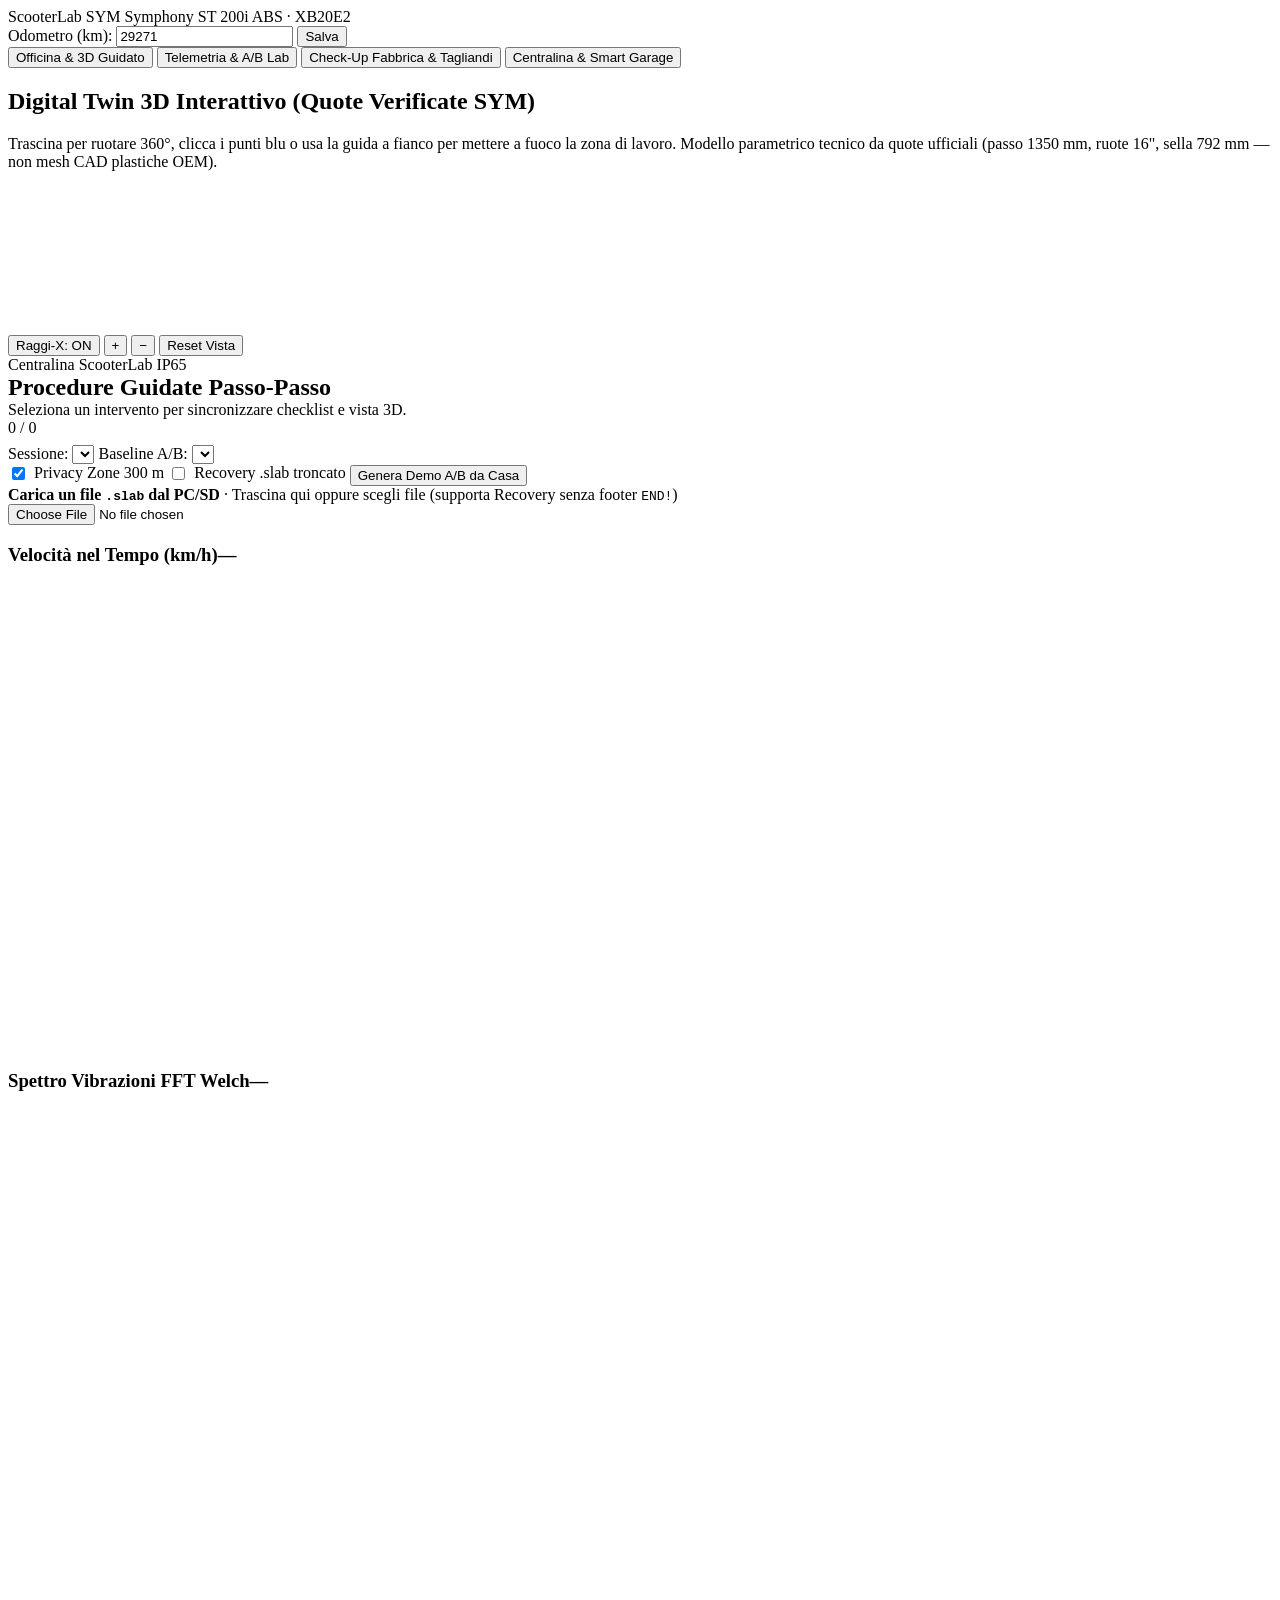
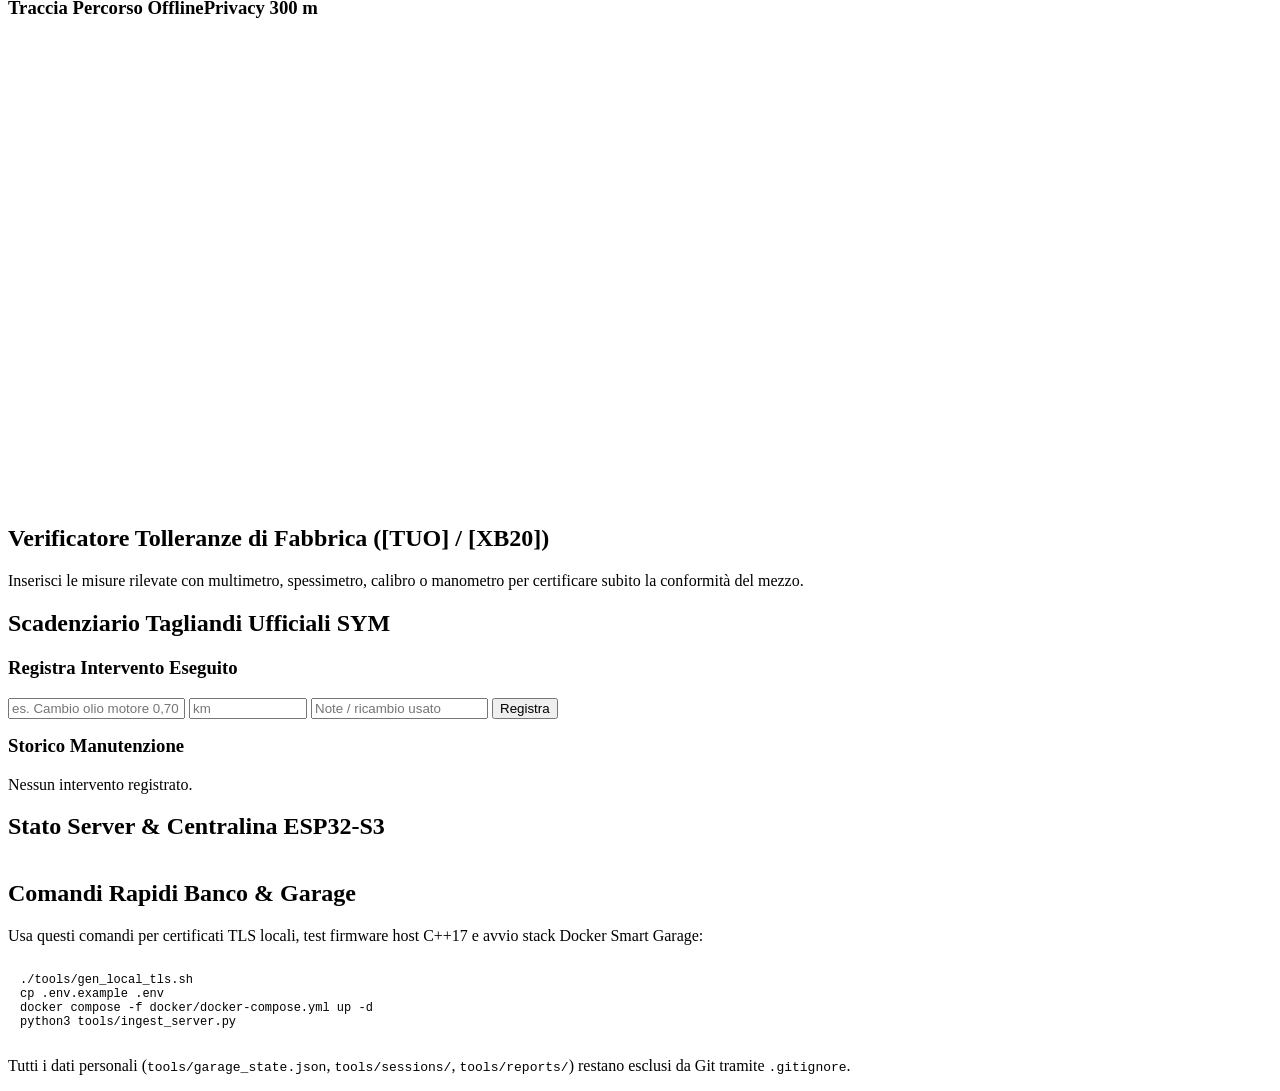
==== tools/webapp/index.html @ 6ecf1064 "feat(TASK-APP-01): add ADR-0008 Smart Garage Web App, guided procedures & offline 3D twin (closes #2" ====
<!DOCTYPE html>
<html lang="it">
<head>
  <meta charset="utf-8" />
  <meta name="viewport" content="width=device-width, initial-scale=1, viewport-fit=cover" />
  <title>ScooterLab · Smart Garage Companion (SYM Symphony ST 200i)</title>
  <link rel="stylesheet" href="/styles.css" />
</head>
<body>
  <header class="topbar">
    <div class="wrap">
      <div class="topbar__inner">
        <div class="brand">
          <span class="brand__arc" aria-hidden="true"></span>
          <span>ScooterLab <span class="brand__sub">SYM Symphony ST 200i ABS · XB20E2</span></span>
        </div>
        <div class="odom-pill">
          <label for="odom-input">Odometro (km):</label>
          <input id="odom-input" type="number" step="0.1" min="0" value="29271" />
          <button id="odom-save" class="btn btn--sm btn--primary" type="button">Salva</button>
        </div>
      </div>
      <nav class="tabs" role="tablist" aria-label="Sezioni Smart Garage">
        <button class="tab-btn" role="tab" aria-selected="true" data-tab="garage3d">Officina &amp; 3D Guidato</button>
        <button class="tab-btn" role="tab" aria-selected="false" data-tab="telemetry">Telemetria &amp; A/B Lab</button>
        <button class="tab-btn" role="tab" aria-selected="false" data-tab="checkup">Check-Up Fabbrica &amp; Tagliandi</button>
        <button class="tab-btn" role="tab" aria-selected="false" data-tab="device">Centralina &amp; Smart Garage</button>
      </nav>
    </div>
  </header>

  <main class="wrap">
    <div id="auth-banner" class="alert-box" style="display:none; margin-bottom:14px;">
      <strong>Accesso remoto protetto:</strong> inserisci il Bearer Token configurato in <code>.env</code> per abilitare le API da rete LAN/Tailscale.
      <div class="control-group" style="margin-top:8px;">
        <input id="token-input" type="password" placeholder="SCOOTERLAB_BEARER_TOKEN" />
        <button id="token-save" class="btn btn--primary btn--sm" type="button">Sblocca</button>
      </div>
    </div>

    <!-- TAB 1: OFFICINA & 3D GUIDATO -->
    <section id="tab-garage3d" class="panel is-active" role="tabpanel">
      <div class="grid-2">
        <div class="card">
          <h2 class="card__title">Digital Twin 3D Interattivo (Quote Verificate SYM)</h2>
          <p class="muted" style="margin:0 0 10px;">Trascina per ruotare 360°, clicca i punti blu o usa la guida a fianco per mettere a fuoco la zona di lavoro. Modello parametrico tecnico da quote ufficiali (passo 1350 mm, ruote 16", sella 792 mm — non mesh CAD plastiche OEM).</p>
          <div class="viewer-wrap">
            <canvas id="scooter-canvas" aria-label="Modello 3D interattivo SYM Symphony ST 200i"></canvas>
            <div class="viewer-toolbar">
              <div class="control-group">
                <button id="btn-xray" class="btn btn--sm btn--primary" type="button">Raggi-X: ON</button>
                <button id="btn-zoom-in" class="btn btn--sm" type="button">+</button>
                <button id="btn-zoom-out" class="btn btn--sm" type="button">−</button>
                <button id="btn-reset3d" class="btn btn--sm" type="button">Reset Vista</button>
              </div>
              <span class="mono muted" id="active-part-label">Centralina ScooterLab IP65</span>
            </div>
          </div>
          <div id="part-chips" class="part-chips"></div>
        </div>

        <div class="card">
          <div class="toolbar-row" style="margin-bottom:8px;">
            <div>
              <h2 class="card__title" style="margin:0;">Procedure Guidate Passo-Passo</h2>
              <div class="muted" id="proc-meta">Seleziona un intervento per sincronizzare checklist e vista 3D.</div>
            </div>
            <span class="badge mono" id="proc-progress-badge">0 / 0</span>
          </div>
          <div id="proc-tabs" class="proc-tabs"></div>
          <div id="proc-steps" class="step-list"></div>
        </div>
      </div>
    </section>

    <!-- TAB 2: TELEMETRIA & A/B LAB -->
    <section id="tab-telemetry" class="panel" role="tabpanel">
      <div class="card">
        <div class="toolbar-row">
          <div class="control-group">
            <label for="sess-select" class="mono muted">Sessione:</label>
            <select id="sess-select"></select>
            <label for="base-select" class="mono muted">Baseline A/B:</label>
            <select id="base-select"></select>
          </div>
          <div class="control-group">
            <label class="chip" style="display:inline-flex;align-items:center;gap:6px;">
              <input id="privacy-toggle" type="checkbox" checked /> Privacy Zone 300 m
            </label>
            <label class="chip" style="display:inline-flex;align-items:center;gap:6px;">
              <input id="recover-toggle" type="checkbox" /> Recovery .slab troncato
            </label>
            <button id="btn-demo" class="btn btn--primary" type="button">Genera Demo A/B da Casa</button>
          </div>
        </div>

        <div id="dropzone" class="dropzone">
          <div>
            <strong>Carica un file <code>.slab</code> dal PC/SD</strong>
            <span class="muted"> · Trascina qui oppure scegli file (supporta Recovery senza footer <code>END!</code>)</span>
          </div>
          <input id="file-input" type="file" accept=".slab" />
        </div>
      </div>

      <div id="kpi-grid" class="grid-kpi"></div>

      <div class="charts-grid">
        <div class="chart-box">
          <h3><span>Velocità nel Tempo (km/h)</span><span class="mono muted" id="speed-meta">—</span></h3>
          <svg id="svg-speed" class="svg-chart" viewBox="0 0 600 220"></svg>
        </div>
        <div class="chart-box">
          <h3><span>Spettro Vibrazioni FFT Welch</span><span class="mono muted" id="fft-meta">—</span></h3>
          <svg id="svg-fft" class="svg-chart" viewBox="0 0 600 220"></svg>
        </div>
        <div class="chart-box">
          <h3><span>Traccia Percorso Offline</span><span class="mono muted" id="track-meta">Privacy 300 m</span></h3>
          <svg id="svg-track" class="svg-chart" viewBox="0 0 600 220"></svg>
        </div>
      </div>
    </section>

    <!-- TAB 3: CHECK-UP FABBRICA & TAGLIANDI -->
    <section id="tab-checkup" class="panel" role="tabpanel">
      <div class="grid-2">
        <div class="card">
          <h2 class="card__title">Verificatore Tolleranze di Fabbrica ([TUO] / [XB20])</h2>
          <p class="muted" style="margin:0 0 12px;">Inserisci le misure rilevate con multimetro, spessimetro, calibro o manometro per certificare subito la conformità del mezzo.</p>
          <div id="specs-list"></div>
        </div>

        <div class="card">
          <h2 class="card__title">Scadenziario Tagliandi Ufficiali SYM</h2>
          <div id="maint-schedule" style="margin-bottom:16px;"></div>

          <h3 class="card__title">Registra Intervento Eseguito</h3>
          <form id="maint-form" class="control-group" style="margin-top:8px;">
            <input id="maint-item" type="text" placeholder="es. Cambio olio motore 0,70 L + filtro" required style="flex:1 1 200px;" />
            <input id="maint-km" type="number" step="0.1" placeholder="km" required style="width:110px;" />
            <input id="maint-notes" type="text" placeholder="Note / ricambio usato" style="flex:1 1 160px;" />
            <button class="btn btn--primary" type="submit">Registra</button>
          </form>

          <h3 class="card__title" style="margin-top:16px;">Storico Manutenzione</h3>
          <div id="maint-log" class="muted">Nessun intervento registrato.</div>
        </div>
      </div>
    </section>

    <!-- TAB 4: CENTRALINA & SMART GARAGE -->
    <section id="tab-device" class="panel" role="tabpanel">
      <div class="grid-2">
        <div class="card">
          <h2 class="card__title">Stato Server &amp; Centralina ESP32-S3</h2>
          <div id="device-status" class="stack" style="display:grid;gap:10px;margin-top:10px;"></div>
        </div>
        <div class="card">
          <h2 class="card__title">Comandi Rapidi Banco &amp; Garage</h2>
          <p class="muted">Usa questi comandi per certificati TLS locali, test firmware host C++17 e avvio stack Docker Smart Garage:</p>
          <pre class="mono" style="background:var(--bg);padding:12px;border-radius:8px;border:1px solid var(--line);overflow:auto;font-size:12px;">./tools/gen_local_tls.sh
cp .env.example .env
docker compose -f docker/docker-compose.yml up -d
python3 tools/ingest_server.py</pre>
          <p class="muted">Tutti i dati personali (<code>tools/garage_state.json</code>, <code>tools/sessions/</code>, <code>tools/reports/</code>) restano esclusi da Git tramite <code>.gitignore</code>.</p>
        </div>
      </div>
    </section>
  </main>

  <div id="toast" class="toast" role="status" aria-live="polite"></div>

  <script type="module" src="/app.js"></script>
</body>
</html>
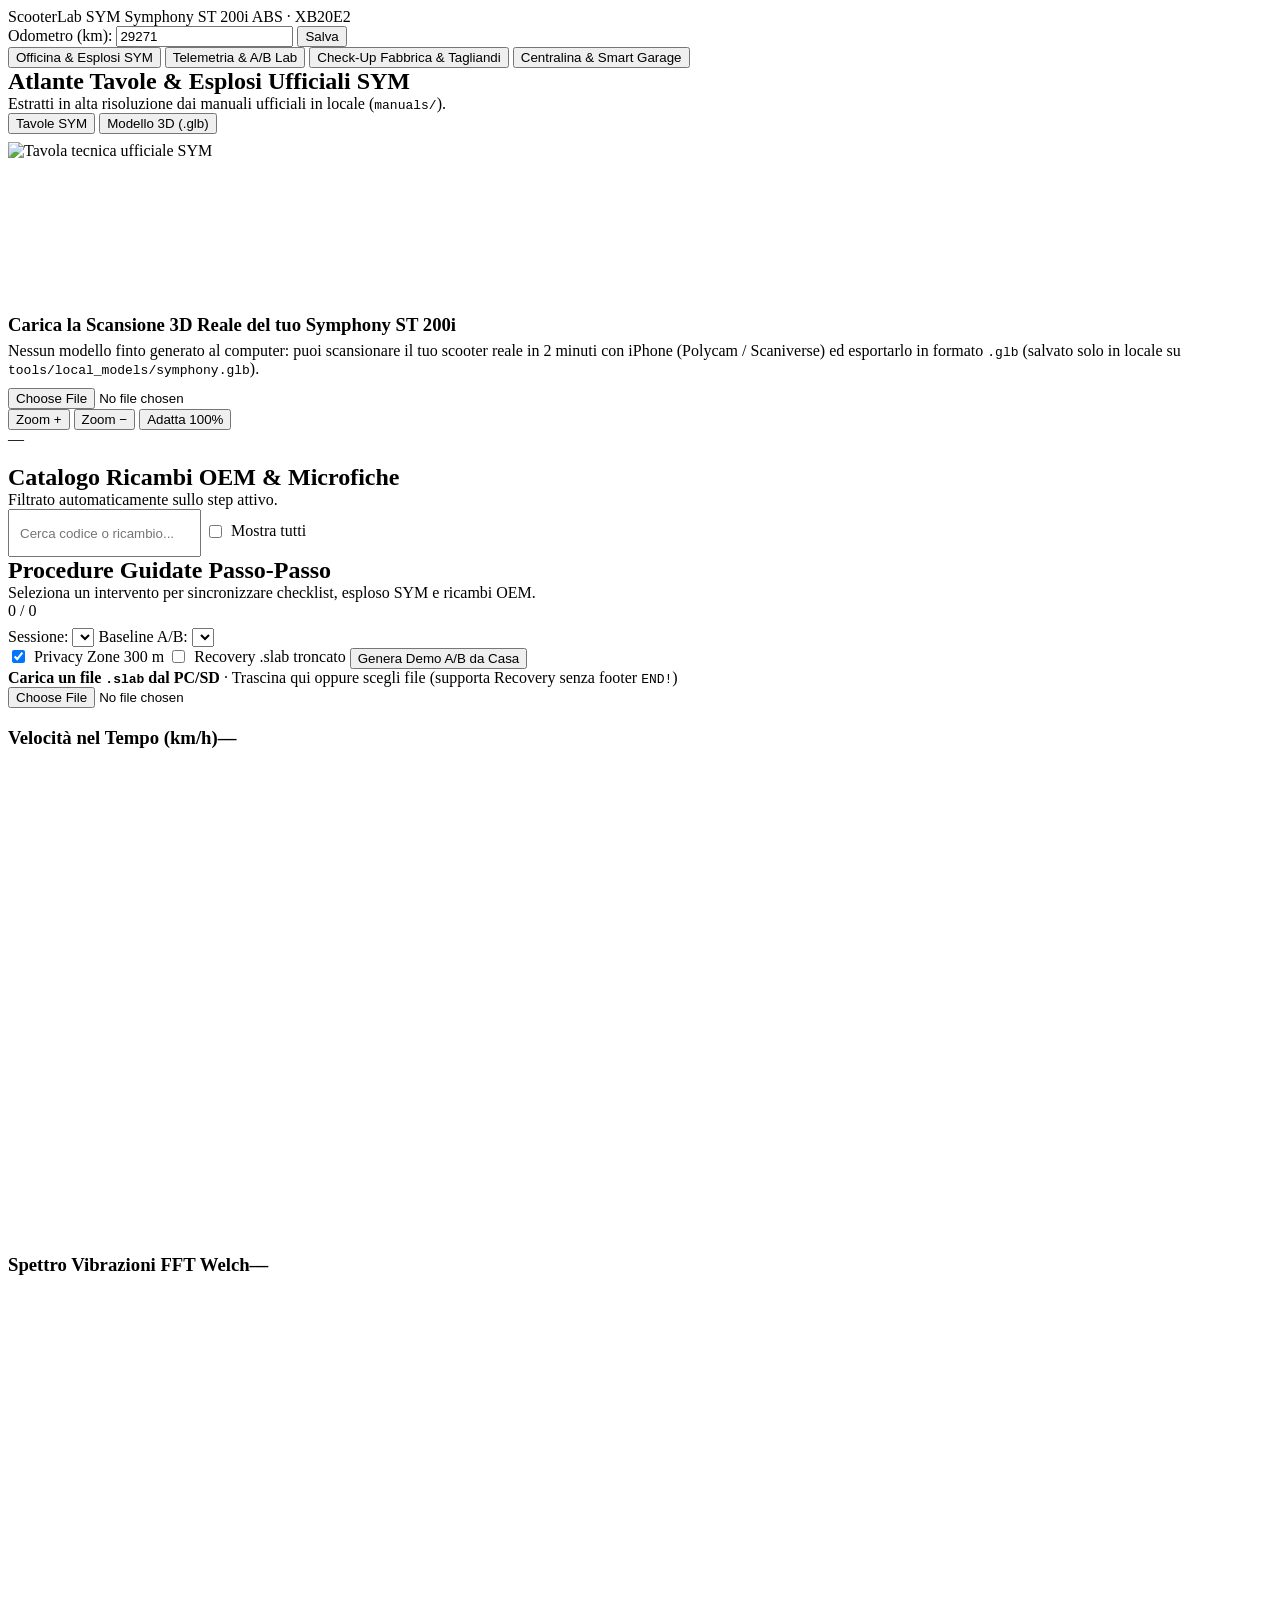
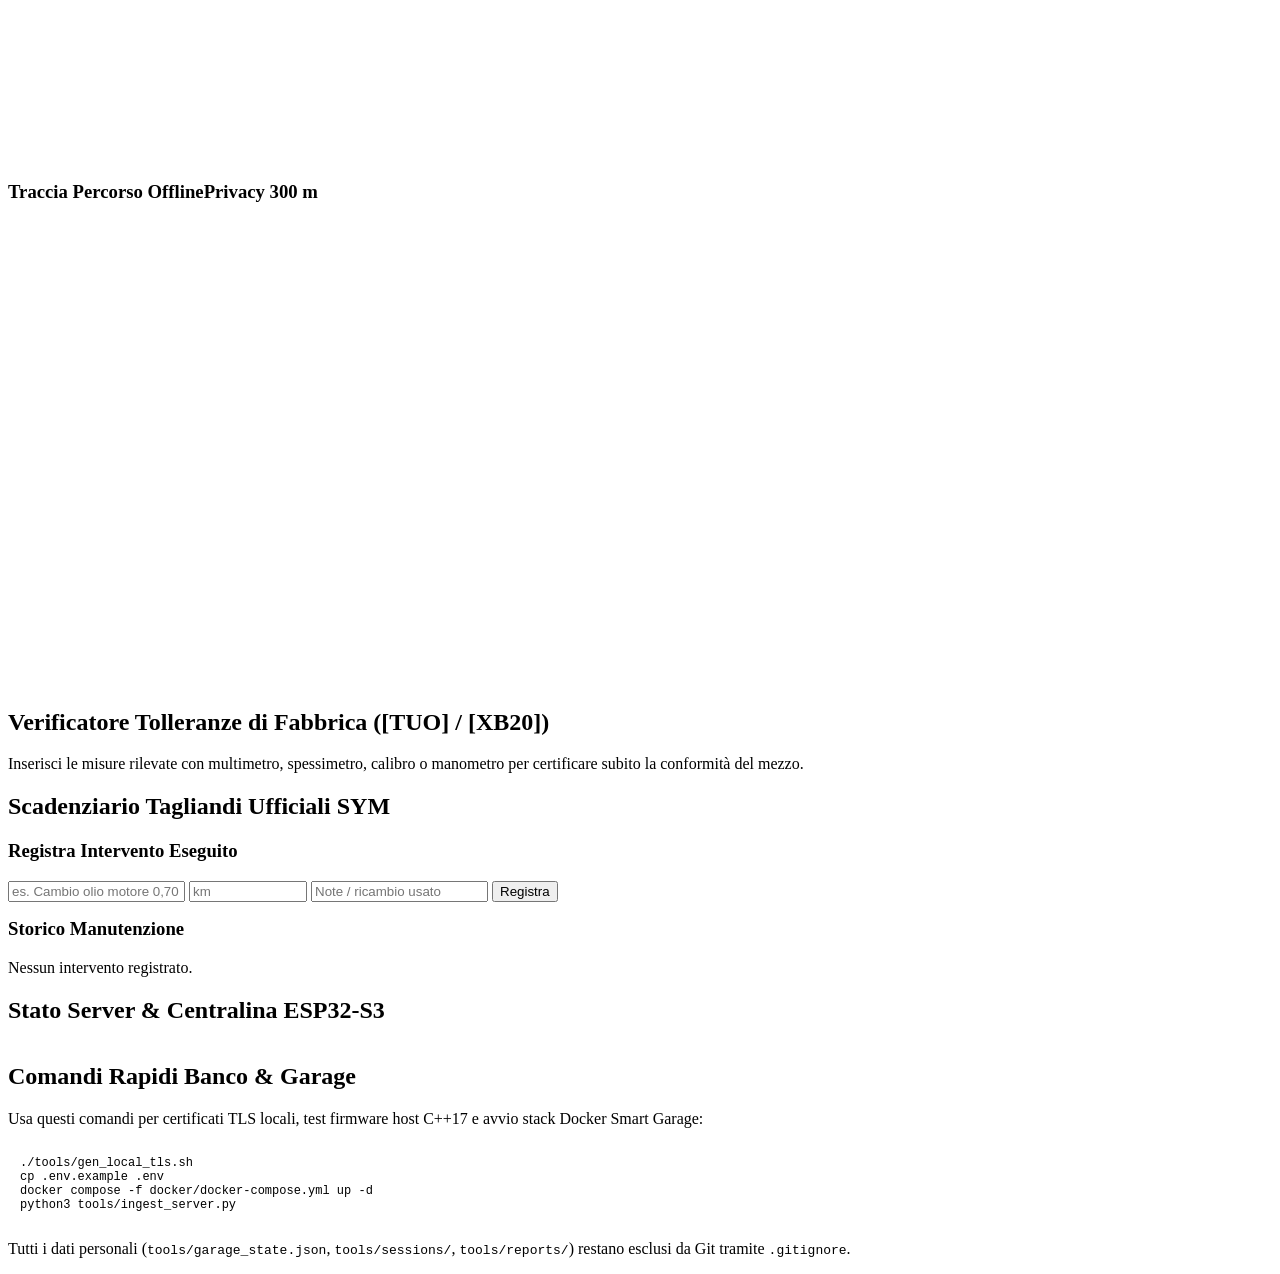
==== commit 129333c1: "feat(TASK-APP-02): replace toy 3D with real SYM exploded atlas, OEM parts catalog & .glb slot (close" ====
--- a/tools/webapp/index.html
+++ b/tools/webapp/index.html
@@ -21,7 +21,7 @@
         </div>
       </div>
       <nav class="tabs" role="tablist" aria-label="Sezioni Smart Garage">
-        <button class="tab-btn" role="tab" aria-selected="true" data-tab="garage3d">Officina &amp; 3D Guidato</button>
+        <button class="tab-btn" role="tab" aria-selected="true" data-tab="garage3d">Officina &amp; Esplosi SYM</button>
         <button class="tab-btn" role="tab" aria-selected="false" data-tab="telemetry">Telemetria &amp; A/B Lab</button>
         <button class="tab-btn" role="tab" aria-selected="false" data-tab="checkup">Check-Up Fabbrica &amp; Tagliandi</button>
         <button class="tab-btn" role="tab" aria-selected="false" data-tab="device">Centralina &amp; Smart Garage</button>
@@ -38,32 +38,70 @@
       </div>
     </div>
 
-    <!-- TAB 1: OFFICINA & 3D GUIDATO -->
+    <!-- TAB 1: OFFICINA, ESPLOSI UFFICIALI SYM & RICAMBI OEM -->
     <section id="tab-garage3d" class="panel is-active" role="tabpanel">
       <div class="grid-2">
-        <div class="card">
-          <h2 class="card__title">Digital Twin 3D Interattivo (Quote Verificate SYM)</h2>
-          <p class="muted" style="margin:0 0 10px;">Trascina per ruotare 360°, clicca i punti blu o usa la guida a fianco per mettere a fuoco la zona di lavoro. Modello parametrico tecnico da quote ufficiali (passo 1350 mm, ruote 16", sella 792 mm — non mesh CAD plastiche OEM).</p>
-          <div class="viewer-wrap">
-            <canvas id="scooter-canvas" aria-label="Modello 3D interattivo SYM Symphony ST 200i"></canvas>
-            <div class="viewer-toolbar">
+        <div class="stack" style="display:grid;gap:16px;">
+          <div class="card">
+            <div class="toolbar-row" style="margin-bottom:8px;">
+              <div>
+                <h2 class="card__title" style="margin:0;">Atlante Tavole &amp; Esplosi Ufficiali SYM</h2>
+                <div class="muted" id="plate-meta">Estratti in alta risoluzione dai manuali ufficiali in locale (<code>manuals/</code>).</div>
+              </div>
               <div class="control-group">
-                <button id="btn-xray" class="btn btn--sm btn--primary" type="button">Raggi-X: ON</button>
-                <button id="btn-zoom-in" class="btn btn--sm" type="button">+</button>
-                <button id="btn-zoom-out" class="btn btn--sm" type="button">−</button>
-                <button id="btn-reset3d" class="btn btn--sm" type="button">Reset Vista</button>
-              </div>
-              <span class="mono muted" id="active-part-label">Centralina ScooterLab IP65</span>
-            </div>
-          </div>
-          <div id="part-chips" class="part-chips"></div>
+                <button id="mode-atlas" class="btn btn--sm btn--primary" type="button">Tavole SYM</button>
+                <button id="mode-glb" class="btn btn--sm" type="button">Modello 3D (.glb)</button>
+              </div>
+            </div>
+
+            <div class="viewer-wrap">
+              <div id="atlas-viewport" class="atlas-viewport">
+                <img id="atlas-img" class="atlas-img" alt="Tavola tecnica ufficiale SYM" />
+                <div id="atlas-missing" class="muted" style="display:none;padding:24px;text-align:center;">
+                  Tavole non ancora estratte in locale.<br />Esegui <code>python3 tools/extract_atlas.py</code> per generare gli esplosi dai PDF in <code>manuals/</code>.
+                </div>
+              </div>
+              <canvas id="glb-canvas" aria-label="Viewer 3D modello reale .glb"></canvas>
+              <div id="glb-empty" class="glb-empty">
+                <h3 style="margin:0 0 6px;">Carica la Scansione 3D Reale del tuo Symphony ST 200i</h3>
+                <p class="muted" style="margin:0 0 10px;">Nessun modello finto generato al computer: puoi scansionare il tuo scooter reale in 2 minuti con iPhone (Polycam / Scaniverse) ed esportarlo in formato <code>.glb</code> (salvato solo in locale su <code>tools/local_models/symphony.glb</code>).</p>
+                <input id="glb-file-input" type="file" accept=".glb" />
+              </div>
+              <div class="viewer-toolbar">
+                <div class="control-group">
+                  <button id="btn-zoom-in" class="btn btn--sm" type="button">Zoom +</button>
+                  <button id="btn-zoom-out" class="btn btn--sm" type="button">Zoom −</button>
+                  <button id="btn-reset3d" class="btn btn--sm" type="button">Adatta 100%</button>
+                </div>
+                <span class="mono badge" id="active-part-label">—</span>
+              </div>
+            </div>
+
+            <div id="part-chips" class="part-chips"></div>
+          </div>
+
+          <div class="card">
+            <div class="toolbar-row">
+              <div>
+                <h2 class="card__title" style="margin:0;">Catalogo Ricambi OEM &amp; Microfiche</h2>
+                <div class="muted">Filtrato automaticamente sullo step attivo.</div>
+              </div>
+              <div class="control-group">
+                <input id="oem-search" type="text" placeholder="Cerca codice o ricambio..." style="min-height:36px;padding:4px 10px;" />
+                <label class="chip" style="display:inline-flex;align-items:center;gap:6px;">
+                  <input id="oem-all-toggle" type="checkbox" /> Mostra tutti
+                </label>
+              </div>
+            </div>
+            <div id="oem-list" class="oem-list"></div>
+          </div>
         </div>
 
         <div class="card">
           <div class="toolbar-row" style="margin-bottom:8px;">
             <div>
               <h2 class="card__title" style="margin:0;">Procedure Guidate Passo-Passo</h2>
-              <div class="muted" id="proc-meta">Seleziona un intervento per sincronizzare checklist e vista 3D.</div>
+              <div class="muted" id="proc-meta">Seleziona un intervento per sincronizzare checklist, esploso SYM e ricambi OEM.</div>
             </div>
             <span class="badge mono" id="proc-progress-badge">0 / 0</span>
           </div>
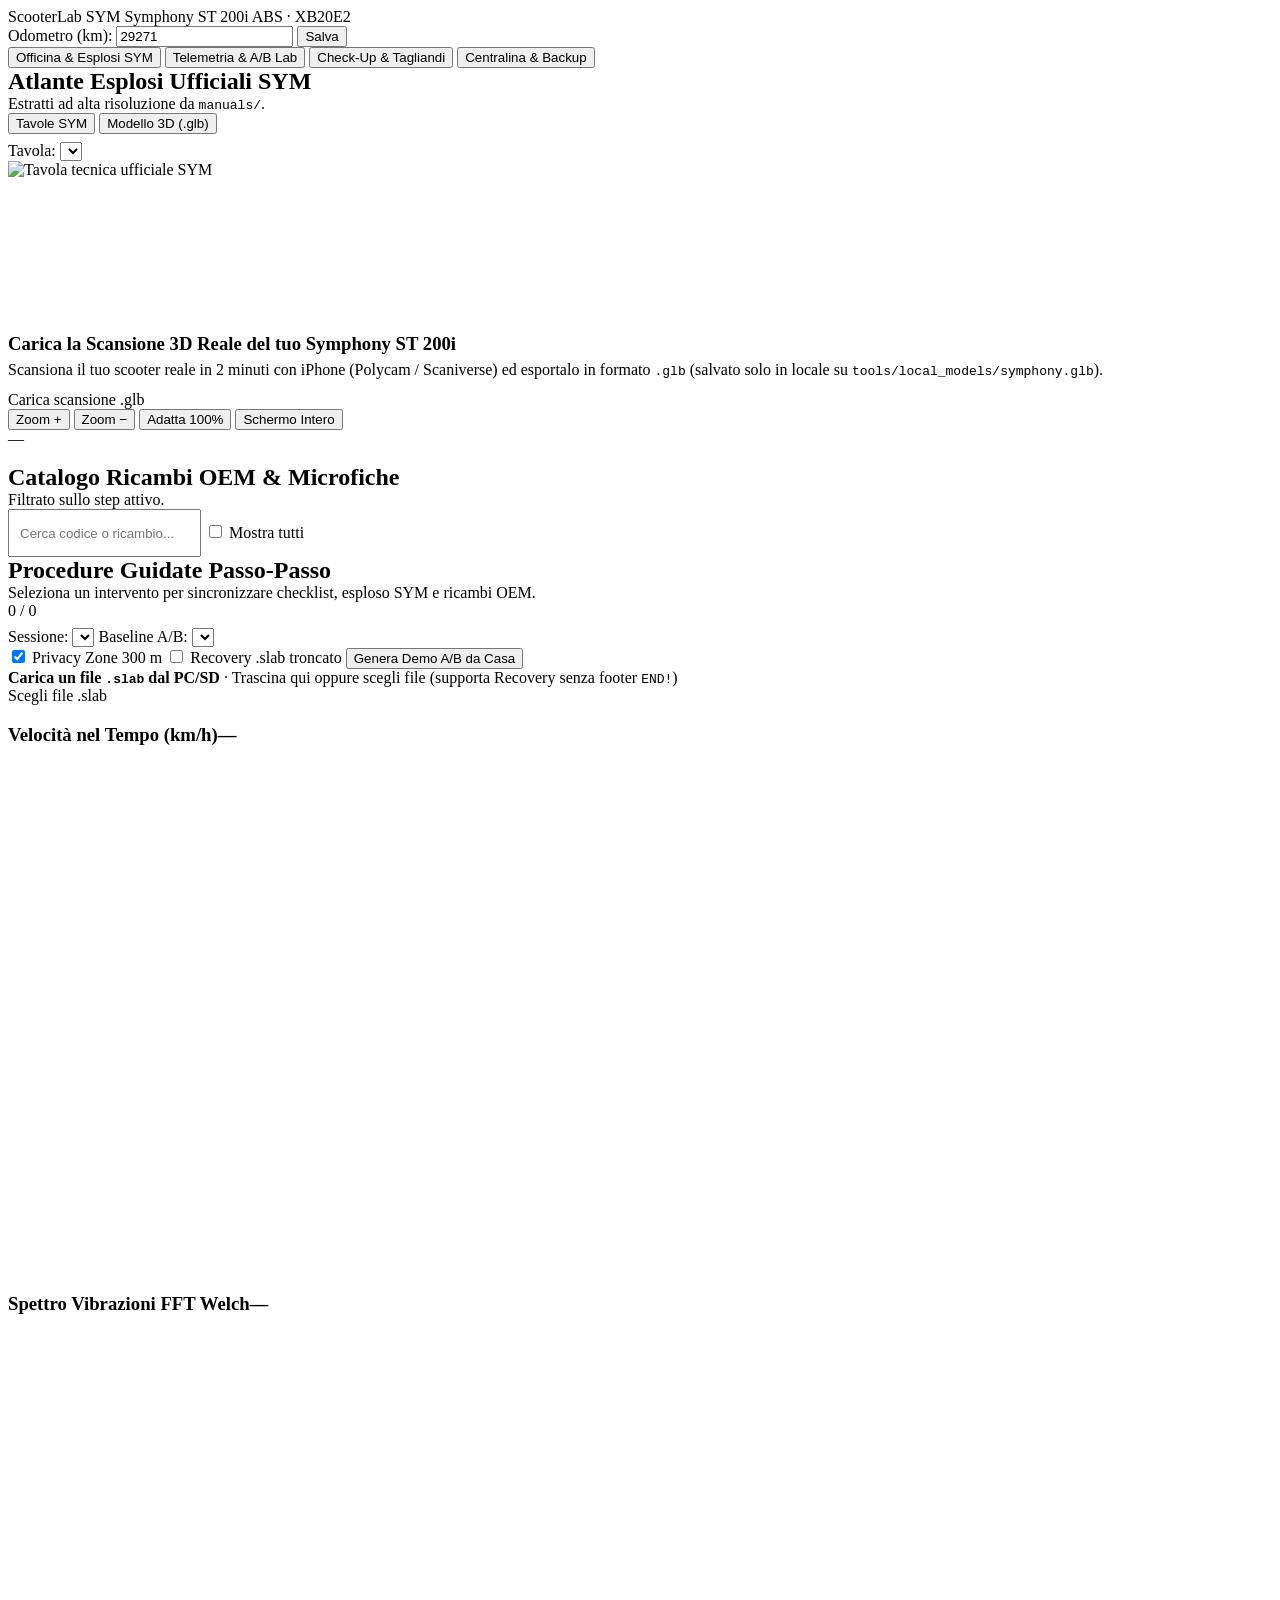
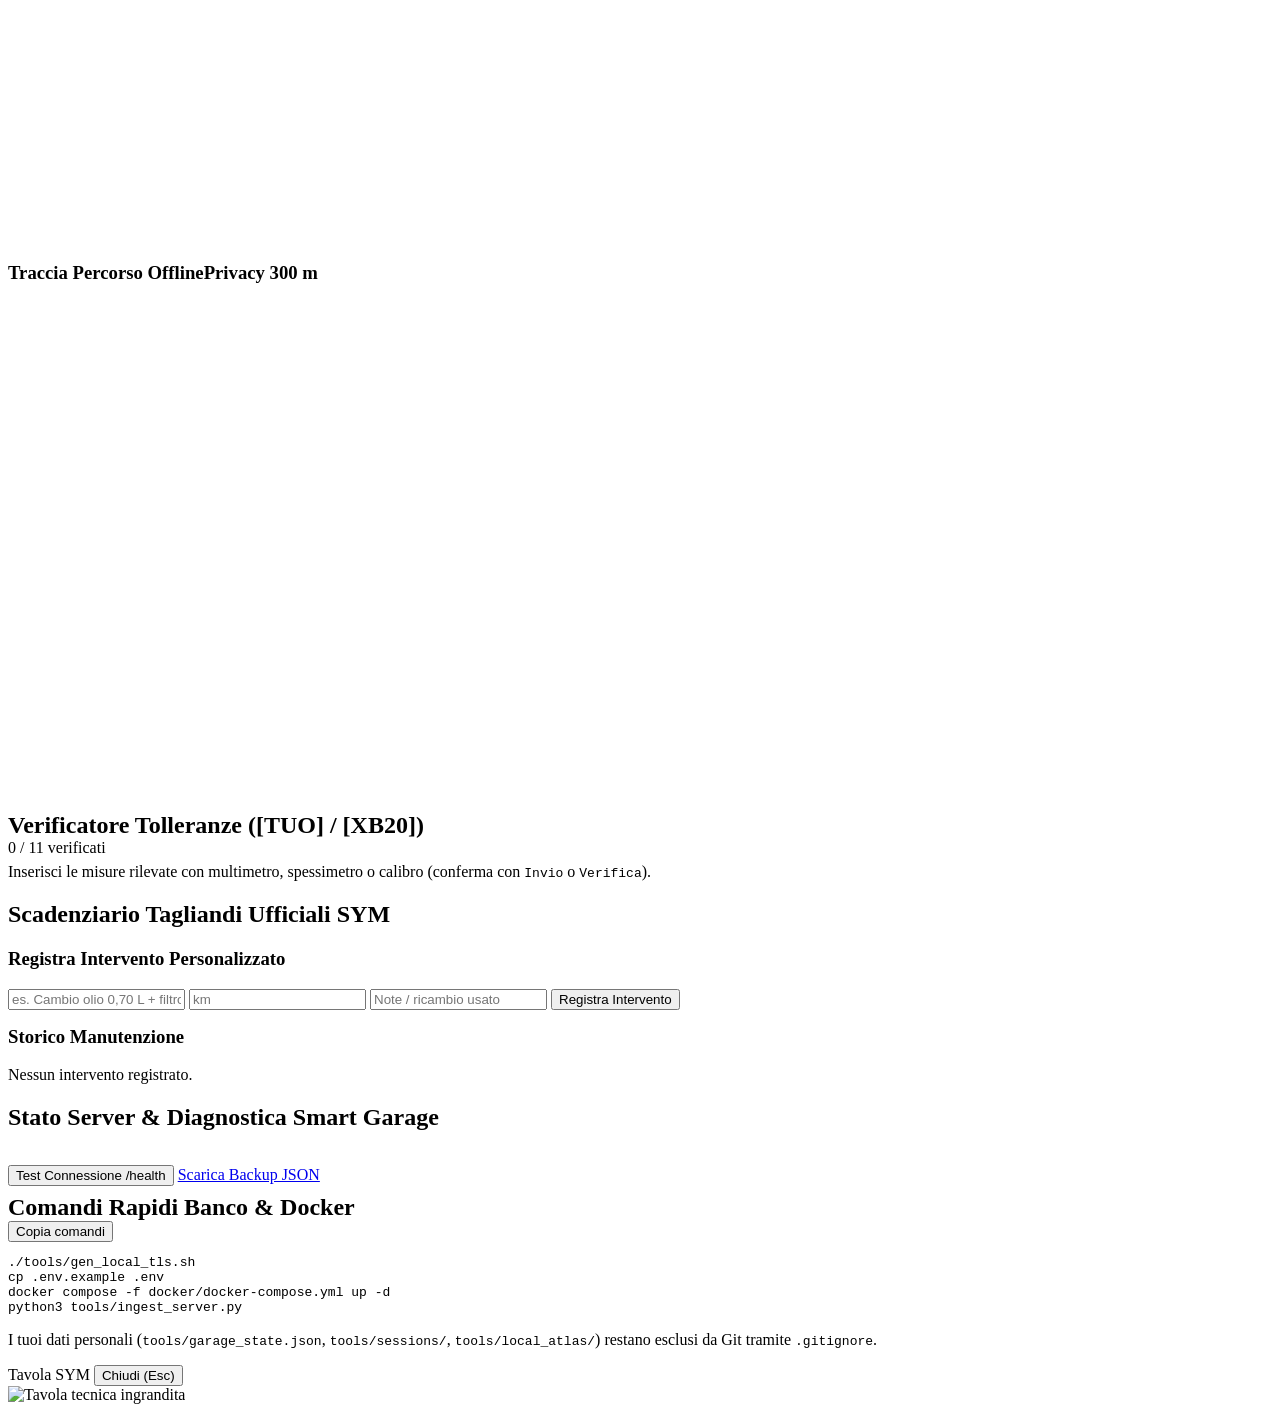
==== commit d61a5577: "feat(TASK-APP-02): full UX/UI polish — A/B chart overlays, lightbox, garage 1-tap & mobile fixes" ====
--- a/tools/webapp/index.html
+++ b/tools/webapp/index.html
@@ -23,8 +23,8 @@
       <nav class="tabs" role="tablist" aria-label="Sezioni Smart Garage">
         <button class="tab-btn" role="tab" aria-selected="true" data-tab="garage3d">Officina &amp; Esplosi SYM</button>
         <button class="tab-btn" role="tab" aria-selected="false" data-tab="telemetry">Telemetria &amp; A/B Lab</button>
-        <button class="tab-btn" role="tab" aria-selected="false" data-tab="checkup">Check-Up Fabbrica &amp; Tagliandi</button>
-        <button class="tab-btn" role="tab" aria-selected="false" data-tab="device">Centralina &amp; Smart Garage</button>
+        <button class="tab-btn" role="tab" aria-selected="false" data-tab="checkup">Check-Up &amp; Tagliandi</button>
+        <button class="tab-btn" role="tab" aria-selected="false" data-tab="device">Centralina &amp; Backup</button>
       </nav>
     </div>
   </header>
@@ -41,54 +41,64 @@
     <!-- TAB 1: OFFICINA, ESPLOSI UFFICIALI SYM & RICAMBI OEM -->
     <section id="tab-garage3d" class="panel is-active" role="tabpanel">
       <div class="grid-2">
-        <div class="stack" style="display:grid;gap:16px;">
+        <div style="display:grid;gap:16px;min-width:0;">
           <div class="card">
             <div class="toolbar-row" style="margin-bottom:8px;">
-              <div>
-                <h2 class="card__title" style="margin:0;">Atlante Tavole &amp; Esplosi Ufficiali SYM</h2>
-                <div class="muted" id="plate-meta">Estratti in alta risoluzione dai manuali ufficiali in locale (<code>manuals/</code>).</div>
+              <div style="min-width:0;flex:1 1 240px;">
+                <h2 class="card__title" style="margin:0;">Atlante Esplosi Ufficiali SYM</h2>
+                <div class="muted" id="plate-meta">Estratti ad alta risoluzione da <code>manuals/</code>.</div>
               </div>
               <div class="control-group">
-                <button id="mode-atlas" class="btn btn--sm btn--primary" type="button">Tavole SYM</button>
-                <button id="mode-glb" class="btn btn--sm" type="button">Modello 3D (.glb)</button>
-              </div>
+                <button id="mode-atlas" class="seg-btn is-active" type="button">Tavole SYM</button>
+                <button id="mode-glb" class="seg-btn" type="button">Modello 3D (.glb)</button>
+              </div>
+            </div>
+
+            <div class="control-group" id="plate-select-row">
+              <label for="plate-select" class="mono muted">Tavola:</label>
+              <select id="plate-select" style="flex:1 1 220px;"></select>
             </div>
 
             <div class="viewer-wrap">
               <div id="atlas-viewport" class="atlas-viewport">
                 <img id="atlas-img" class="atlas-img" alt="Tavola tecnica ufficiale SYM" />
                 <div id="atlas-missing" class="muted" style="display:none;padding:24px;text-align:center;">
-                  Tavole non ancora estratte in locale.<br />Esegui <code>python3 tools/extract_atlas.py</code> per generare gli esplosi dai PDF in <code>manuals/</code>.
+                  Tavole non ancora estratte in locale.<br />Esegui <code>python3 tools/extract_atlas.py</code>.
                 </div>
               </div>
               <canvas id="glb-canvas" aria-label="Viewer 3D modello reale .glb"></canvas>
               <div id="glb-empty" class="glb-empty">
                 <h3 style="margin:0 0 6px;">Carica la Scansione 3D Reale del tuo Symphony ST 200i</h3>
-                <p class="muted" style="margin:0 0 10px;">Nessun modello finto generato al computer: puoi scansionare il tuo scooter reale in 2 minuti con iPhone (Polycam / Scaniverse) ed esportarlo in formato <code>.glb</code> (salvato solo in locale su <code>tools/local_models/symphony.glb</code>).</p>
-                <input id="glb-file-input" type="file" accept=".glb" />
-              </div>
-              <div class="viewer-toolbar">
+                <p class="muted" style="margin:0 0 12px;">Scansiona il tuo scooter reale in 2 minuti con iPhone (Polycam / Scaniverse) ed esportalo in formato <code>.glb</code> (salvato solo in locale su <code>tools/local_models/symphony.glb</code>).</p>
+                <label for="glb-file-input" class="btn btn--primary">Carica scansione .glb</label>
+                <input id="glb-file-input" type="file" accept=".glb" style="display:none;" />
+              </div>
+              <div id="viewer-toolbar" class="viewer-toolbar">
                 <div class="control-group">
                   <button id="btn-zoom-in" class="btn btn--sm" type="button">Zoom +</button>
                   <button id="btn-zoom-out" class="btn btn--sm" type="button">Zoom −</button>
                   <button id="btn-reset3d" class="btn btn--sm" type="button">Adatta 100%</button>
+                  <button id="btn-fullscreen" class="btn btn--sm btn--primary" type="button">Schermo Intero</button>
                 </div>
                 <span class="mono badge" id="active-part-label">—</span>
               </div>
             </div>
 
-            <div id="part-chips" class="part-chips"></div>
+            <div id="tr-legend" class="tr-legend" style="display:none;">
+              <strong>Legenda rapido manuale proprietario [TUO]:</strong>
+              <code>Akü</code> = Batteria · <code>Sigorta</code> = Fusibili · <code>Hava Filtresi</code> = Filtro aria · <code>Yağ seviyesi</code> = Livello olio · <code>Kontak</code> = Quadro chiave · <code>Yan/Ana ayaklık</code> = Cavalletto lat./centr. · <code>Egzoz</code> = Scarico
+            </div>
           </div>
 
           <div class="card">
             <div class="toolbar-row">
               <div>
                 <h2 class="card__title" style="margin:0;">Catalogo Ricambi OEM &amp; Microfiche</h2>
-                <div class="muted">Filtrato automaticamente sullo step attivo.</div>
+                <div class="muted">Filtrato sullo step attivo.</div>
               </div>
               <div class="control-group">
                 <input id="oem-search" type="text" placeholder="Cerca codice o ricambio..." style="min-height:36px;padding:4px 10px;" />
-                <label class="chip" style="display:inline-flex;align-items:center;gap:6px;">
+                <label class="check-label">
                   <input id="oem-all-toggle" type="checkbox" /> Mostra tutti
                 </label>
               </div>
@@ -122,10 +132,10 @@
             <select id="base-select"></select>
           </div>
           <div class="control-group">
-            <label class="chip" style="display:inline-flex;align-items:center;gap:6px;">
+            <label class="check-label">
               <input id="privacy-toggle" type="checkbox" checked /> Privacy Zone 300 m
             </label>
-            <label class="chip" style="display:inline-flex;align-items:center;gap:6px;">
+            <label class="check-label">
               <input id="recover-toggle" type="checkbox" /> Recovery .slab troncato
             </label>
             <button id="btn-demo" class="btn btn--primary" type="button">Genera Demo A/B da Casa</button>
@@ -137,7 +147,10 @@
             <strong>Carica un file <code>.slab</code> dal PC/SD</strong>
             <span class="muted"> · Trascina qui oppure scegli file (supporta Recovery senza footer <code>END!</code>)</span>
           </div>
-          <input id="file-input" type="file" accept=".slab" />
+          <div>
+            <label for="file-input" class="btn btn--sm">Scegli file .slab</label>
+            <input id="file-input" type="file" accept=".slab" style="display:none;" />
+          </div>
         </div>
       </div>
 
@@ -146,15 +159,15 @@
       <div class="charts-grid">
         <div class="chart-box">
           <h3><span>Velocità nel Tempo (km/h)</span><span class="mono muted" id="speed-meta">—</span></h3>
-          <svg id="svg-speed" class="svg-chart" viewBox="0 0 600 220"></svg>
+          <svg id="svg-speed" class="svg-chart" viewBox="0 0 600 240"></svg>
         </div>
         <div class="chart-box">
           <h3><span>Spettro Vibrazioni FFT Welch</span><span class="mono muted" id="fft-meta">—</span></h3>
-          <svg id="svg-fft" class="svg-chart" viewBox="0 0 600 220"></svg>
+          <svg id="svg-fft" class="svg-chart" viewBox="0 0 600 240"></svg>
         </div>
         <div class="chart-box">
           <h3><span>Traccia Percorso Offline</span><span class="mono muted" id="track-meta">Privacy 300 m</span></h3>
-          <svg id="svg-track" class="svg-chart" viewBox="0 0 600 220"></svg>
+          <svg id="svg-track" class="svg-chart" viewBox="0 0 600 240"></svg>
         </div>
       </div>
     </section>
@@ -163,8 +176,11 @@
     <section id="tab-checkup" class="panel" role="tabpanel">
       <div class="grid-2">
         <div class="card">
-          <h2 class="card__title">Verificatore Tolleranze di Fabbrica ([TUO] / [XB20])</h2>
-          <p class="muted" style="margin:0 0 12px;">Inserisci le misure rilevate con multimetro, spessimetro, calibro o manometro per certificare subito la conformità del mezzo.</p>
+          <div class="toolbar-row" style="margin-bottom:6px;">
+            <h2 class="card__title" style="margin:0;">Verificatore Tolleranze ([TUO] / [XB20])</h2>
+            <span class="badge mono" id="specs-summary">0 / 11 verificati</span>
+          </div>
+          <p class="muted" style="margin:0 0 12px;">Inserisci le misure rilevate con multimetro, spessimetro o calibro (conferma con <code>Invio</code> o <code>Verifica</code>).</p>
           <div id="specs-list"></div>
         </div>
 
@@ -172,12 +188,12 @@
           <h2 class="card__title">Scadenziario Tagliandi Ufficiali SYM</h2>
           <div id="maint-schedule" style="margin-bottom:16px;"></div>
 
-          <h3 class="card__title">Registra Intervento Eseguito</h3>
-          <form id="maint-form" class="control-group" style="margin-top:8px;">
-            <input id="maint-item" type="text" placeholder="es. Cambio olio motore 0,70 L + filtro" required style="flex:1 1 200px;" />
-            <input id="maint-km" type="number" step="0.1" placeholder="km" required style="width:110px;" />
-            <input id="maint-notes" type="text" placeholder="Note / ricambio usato" style="flex:1 1 160px;" />
-            <button class="btn btn--primary" type="submit">Registra</button>
+          <h3 class="card__title">Registra Intervento Personalizzato</h3>
+          <form id="maint-form" class="maint-form">
+            <input id="maint-item" type="text" placeholder="es. Cambio olio 0,70 L + filtro" required style="grid-column: 1 / -1;" />
+            <input id="maint-km" type="number" step="0.1" placeholder="km" required />
+            <input id="maint-notes" type="text" placeholder="Note / ricambio usato" />
+            <button class="btn btn--primary" type="submit" style="grid-column: 1 / -1;">Registra Intervento</button>
           </form>
 
           <h3 class="card__title" style="margin-top:16px;">Storico Manutenzione</h3>
@@ -186,25 +202,43 @@
       </div>
     </section>
 
-    <!-- TAB 4: CENTRALINA & SMART GARAGE -->
+    <!-- TAB 4: CENTRALINA, DIAGNOSTICA & BACKUP -->
     <section id="tab-device" class="panel" role="tabpanel">
       <div class="grid-2">
         <div class="card">
-          <h2 class="card__title">Stato Server &amp; Centralina ESP32-S3</h2>
-          <div id="device-status" class="stack" style="display:grid;gap:10px;margin-top:10px;"></div>
-        </div>
-        <div class="card">
-          <h2 class="card__title">Comandi Rapidi Banco &amp; Garage</h2>
-          <p class="muted">Usa questi comandi per certificati TLS locali, test firmware host C++17 e avvio stack Docker Smart Garage:</p>
-          <pre class="mono" style="background:var(--bg);padding:12px;border-radius:8px;border:1px solid var(--line);overflow:auto;font-size:12px;">./tools/gen_local_tls.sh
+          <h2 class="card__title">Stato Server &amp; Diagnostica Smart Garage</h2>
+          <div id="device-status" style="display:grid;gap:10px;margin-top:10px;"></div>
+          <div class="control-group" style="margin-top:14px;">
+            <button id="btn-ping-health" class="btn btn--primary btn--sm" type="button">Test Connessione /health</button>
+            <a href="/api/garage/export" class="btn btn--sm" download="scooterlab_garage_backup.json">Scarica Backup JSON</a>
+          </div>
+          <div id="ping-result" class="muted mono" style="margin-top:8px;"></div>
+        </div>
+        <div class="card">
+          <div class="toolbar-row">
+            <h2 class="card__title" style="margin:0;">Comandi Rapidi Banco &amp; Docker</h2>
+            <button id="btn-copy-cmds" class="btn btn--sm" type="button">Copia comandi</button>
+          </div>
+          <pre id="bench-cmds" class="cmd-pre mono">./tools/gen_local_tls.sh
 cp .env.example .env
 docker compose -f docker/docker-compose.yml up -d
 python3 tools/ingest_server.py</pre>
-          <p class="muted">Tutti i dati personali (<code>tools/garage_state.json</code>, <code>tools/sessions/</code>, <code>tools/reports/</code>) restano esclusi da Git tramite <code>.gitignore</code>.</p>
+          <p class="muted">I tuoi dati personali (<code>tools/garage_state.json</code>, <code>tools/sessions/</code>, <code>tools/local_atlas/</code>) restano esclusi da Git tramite <code>.gitignore</code>.</p>
         </div>
       </div>
     </section>
   </main>
+
+  <!-- Lightbox Schermo Intero -->
+  <div id="lightbox-modal" class="lightbox" role="dialog" aria-modal="true" aria-label="Tavola tecnica a schermo intero">
+    <div class="lightbox__bar">
+      <span id="lightbox-title" class="mono">Tavola SYM</span>
+      <button id="lightbox-close" class="btn btn--sm" type="button">Chiudi (Esc)</button>
+    </div>
+    <div class="lightbox__body">
+      <img id="lightbox-img" alt="Tavola tecnica ingrandita" />
+    </div>
+  </div>
 
   <div id="toast" class="toast" role="status" aria-live="polite"></div>
 
